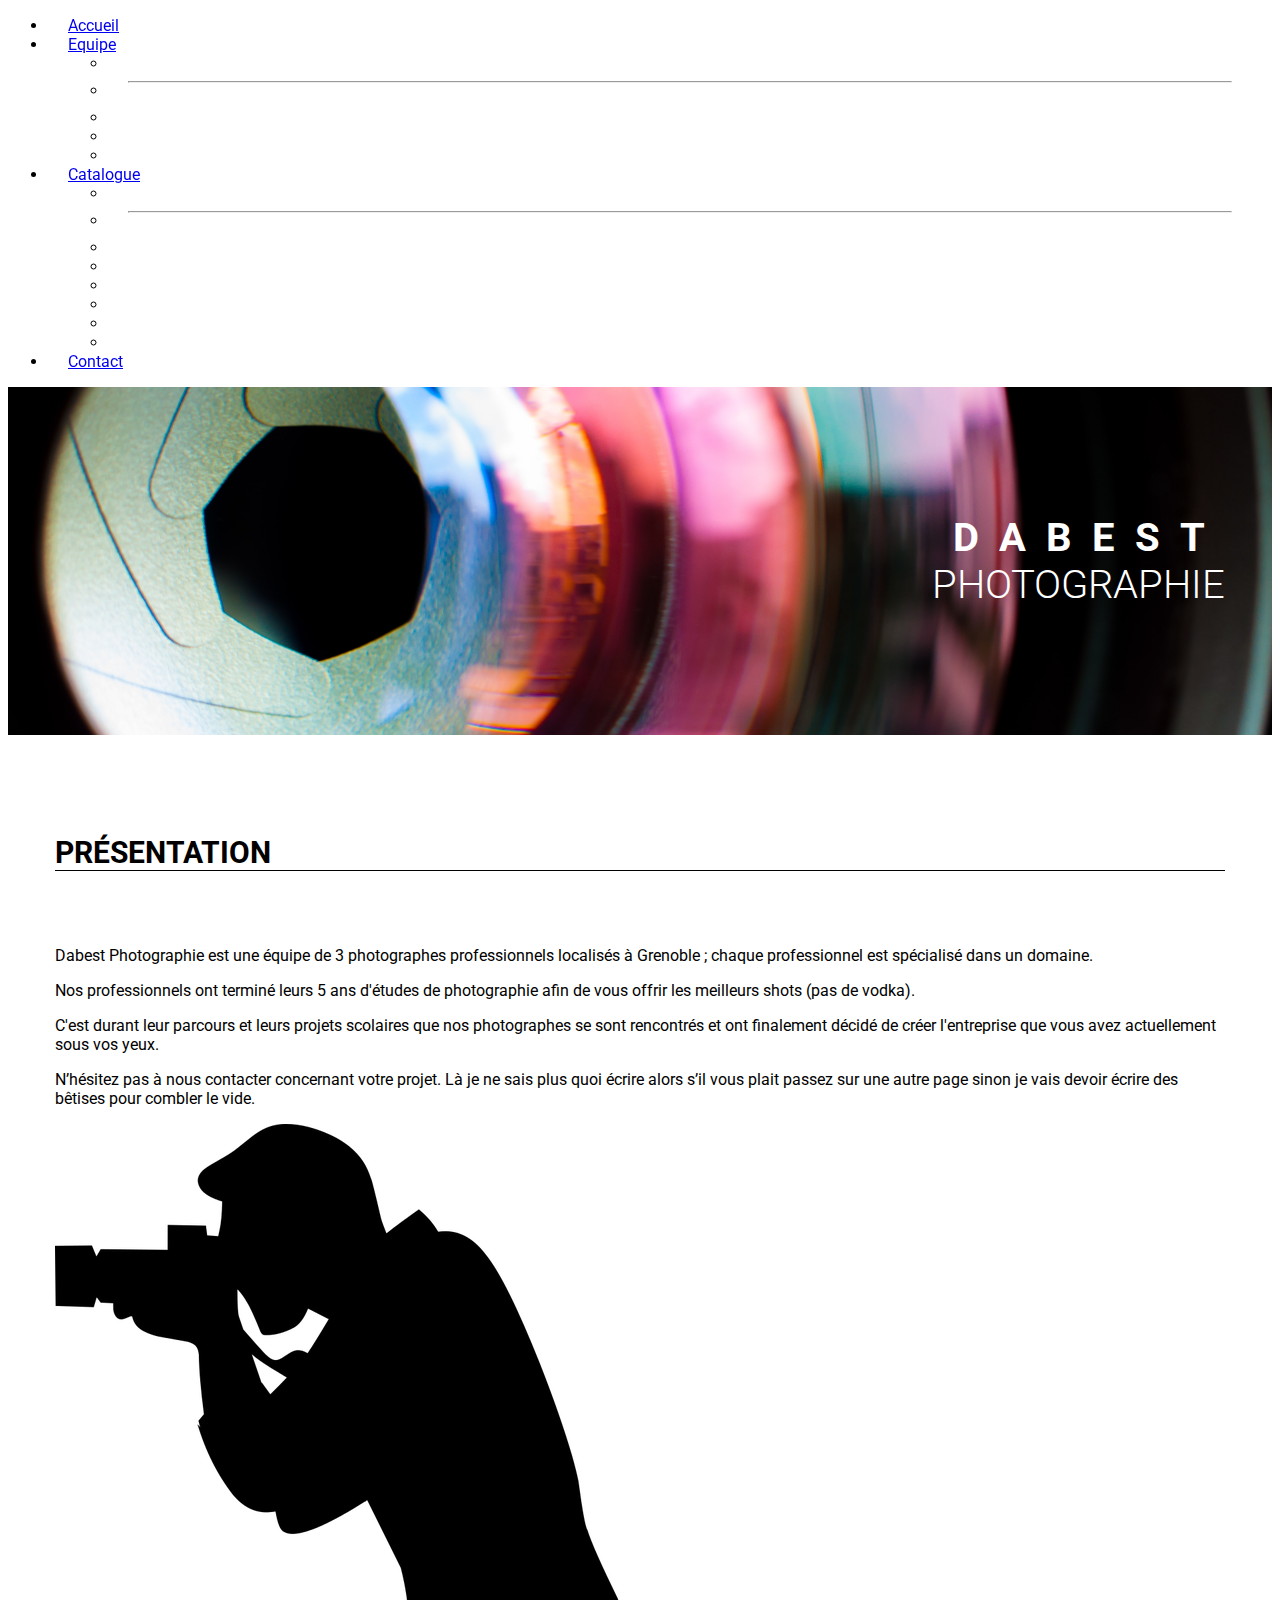
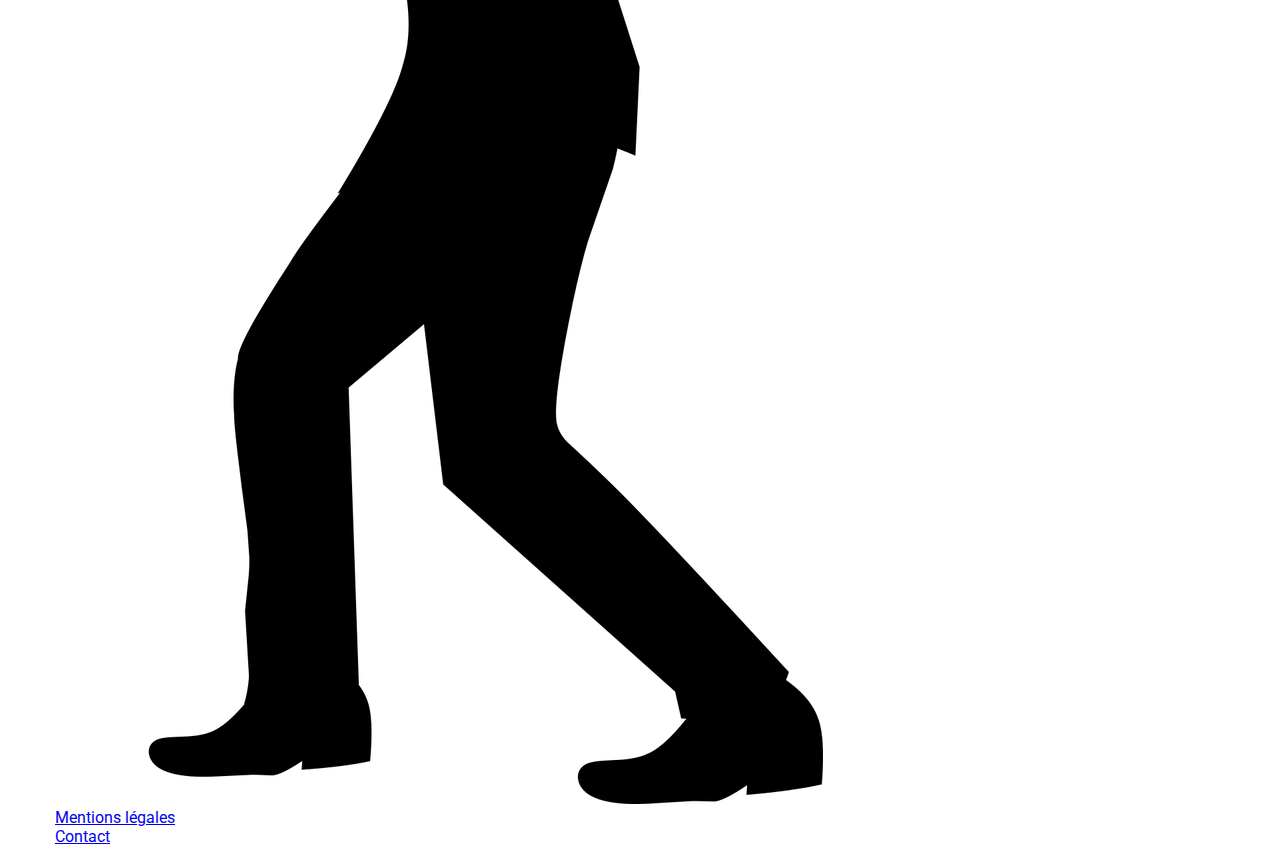
==== index.html @ 30327ac4 "Version 1.0" ====
<!DOCTYPE html>
<html lang="fr" dir="ltr">
  <head>
    <meta charset="utf-8" />
    <meta name="viewport" content="width=device-width, initial-scale=1.0" />
    <link
      rel="stylesheet"
      href="https://use.fontawesome.com/releases/v5.7.2/css/all.css"
      integrity="sha384-fnmOCqbTlWIlj8LyTjo7mOUStjsKC4pOpQbqyi7RrhN7udi9RwhKkMHpvLbHG9Sr"
      crossorigin="anonymous"
    />
    <link
      href="https://cdn.jsdelivr.net/npm/bootstrap@5.0.0-beta3/dist/css/bootstrap.min.css"
      rel="stylesheet"
      integrity="sha384-eOJMYsd53ii+scO/bJGFsiCZc+5NDVN2yr8+0RDqr0Ql0h+rP48ckxlpbzKgwra6"
      crossorigin="anonymous"
    />
    <link
      rel="stylesheet"
      href="css/style-menu.css"
      type="text/css"
    />
    <link rel="stylesheet" href="css/styleB.css" type="text/css" />
    <link rel="preconnect" href="https://fonts.gstatic.com" />
    <link
      href="https://fonts.googleapis.com/css2?family=Roboto:ital,wght@0,300;0,400;0,700;1,300;1,400;1,700&display=swap"
      rel="stylesheet"
    />
    <title>Dabest Photographie</title>
  </head>
  <body>
    <header class="main-header">
      <div class="container-fluid">
        <nav class="navbar navbar-expand-lg navbar-expand-md navbar-expand-sm navbar-dark shadow bg-dark rounded">
          <ul class="navbar-nav mx-auto">
            <li class="nav-item">
              <a
                href="index.html"
                title="Accueil"
                class="nav-link active"
                aria-current="page"
                >Accueil</a
              >
            </li>
            <li class="nav-item">
              <a
                class="nav-link dropdown-toggle"
                href="#"
                id="navbarDropdown"
                role="button"
                data-bs-toggle="dropdown"
                aria-expanded="false"
                title="Equipe"
                >Equipe</a
              >
              <ul
                class="dropdown-menu shadow p-3 mb-5 bg-dark rounded"
                aria-labelledby="navbarDropdown"
              >
                <li>
                  <a class="dropdown-item" href="equipe.html">Equipe</a>
                </li>
                <li><hr class="dropdown-divider" /></li>
                <li>
                  <a class="dropdown-item" href="cv-baptiste.html">Baptiste</a>
                </li>
                <li>
                  <a class="dropdown-item" href="cv-camelia.html">Camelia</a>
                </li>
                <li>
                  <a class="dropdown-item" href="cv-nathalie.html">Nathalie</a>
                </li>
              </ul>
            </li>
            <a href="index.html" class="p-2 text-light"
              ><i class="fas fa-camera"></i
            ></a>
            <li class="nav-item">
              <a
                class="nav-link dropdown-toggle"
                id="navbarDropdown2"
                role="button"
                data-bs-toggle="dropdown"
                aria-expanded="false"
                href="#"
                title="Catalogue"
                >Catalogue</a
              >
              <ul class="dropdown-menu shadow p-3 mb-5 bg-dark rounded" aria-labelledby="navbarDropdown2">
                <li>
                  <a class="dropdown-item" href="catalogue.html">Tout</a>
                </li>
                <li><hr class="dropdown-divider" /></li>
                <li>
                  <a class="dropdown-item" href="culinaire.html">Mariage</a>
                </li>
                <li>
                  <a class="dropdown-item" href="culinaire.html">Baptème</a>
                </li>
                <li>
                  <a class="dropdown-item" href="culinaire.html">Scolaire</a>
                </li>
                <li>
                  <a class="dropdown-item" href="culinaire.html">Paysage</a>
                </li>
                <li>
                  <a class="dropdown-item" href="culinaire.html">Culinaire</a>
                </li>
                <li>
                  <a class="dropdown-item" href="culinaire.html">Autres</a>
                </li>
              </ul>
            </li>
            <li class="nav-item">
              <a class="nav-link" href="contact.html" title="Contact"
                >Contact</a
              >
            </li>
          </ul>
        </nav>
      </div>
    </header>

    <section class="Btitre mb-5">
      <div class="container text-end text-light">
        <h1>Dabest<br /><span>Photographie</span></h1>
      </div>
    </section>

    <section class="Bpresentation">
      <div class="container">
        <div class="row">
          <div class="col col-7">
            <h2>Présentation</h2>
            <p class="br">
              Dabest Photographie est une équipe de 3 photographes
              professionnels localisés à Grenoble ; chaque professionnel est
              spécialisé dans un domaine.<br />
            </p>
            <p class="br">
              Nos professionnels ont terminé leurs 5 ans d'études de
              photographie afin de vous offrir les meilleurs shots (pas de
              vodka).<br />
            </p>
            <p class="br">
              C'est durant leur parcours et leurs projets scolaires que nos
              photographes se sont rencontrés et ont finalement décidé de créer
              l'entreprise que vous avez actuellement sous vos yeux.<br />
            </p>
            <p class="br">
              N’hésitez pas à nous contacter concernant votre projet. Là je ne
              sais plus quoi écrire alors s’il vous plait passez sur une autre
              page sinon je vais devoir écrire des bêtises pour combler le vide.
            </p>
          </div>
          <div class="col col-4">
            <img class="w-50" src="img/silhouette.png" alt="silhouette" />
          </div>
        </div>
      </div>
    </section>

    <footer class="border-top border-dark">
      <div class="container">
        <div class="row mx-auto text-center">
          <div class="col col-4">
            <a href="https://facebook.com" class="text-dark fs-3"
              ><i class="fab fa-facebook-square"></i
            ></a>
            <a href="https://instagram.com" class="text-dark fs-3"
              ><i class="fab fa-instagram"></i
            ></a>
          </div>
          <div class="col col-4 my-2 py-2">
            <a class="text-decoration-none text-dark" href="#">Mentions légales</a>
          </div>
          <div class="col col-4 my-2 py-2">
            <a class="text-decoration-none text-dark" href="contact.html">Contact</a>
          </div>
        </div>
      </div>
    </footer>

    <script
      src="https://cdn.jsdelivr.net/npm/bootstrap@5.0.0-beta3/dist/js/bootstrap.bundle.min.js"
      integrity="sha384-JEW9xMcG8R+pH31jmWH6WWP0WintQrMb4s7ZOdauHnUtxwoG2vI5DkLtS3qm9Ekf"
      crossorigin="anonymous"
    ></script>

  </body>
</html>
---- css/style-menu.css ----
body{
  font-family: "Roboto", sans-serif;
}

.container{
  max-width: 1170px;
  margin: 0 auto;
}

h2{
  color: #000;
  font-size: 30px;
  margin: 100px 0;
  text-transform: uppercase;
}

header{
  position: sticky;
  top: 0;
}

header li{
  position: relative;
  padding: 0 20px;
}

.dropdown-item{
  color: white;
}

.dropdown-divider{
  color: white;
}
---- css/styleB.css ----
/* -------------------- INDEX --------------------- */

.Btitre{
  padding: 200px 0;
  background-image: url("../img/objectif.jpg");
  background-size: cover;
  background-position: center;
  padding: 100px 0;
}

.Btitre h1 {
  color: #fff;
  font-size: 40px;
  text-align: right;
  text-transform: uppercase;
  letter-spacing: 20px;
}

.Btitre h1 span {
  font-size: 40px;
  font-weight: 300;
  letter-spacing: normal;
}

.Bpresentation h2 {
  color: #000;
  font-size: 30px;
  margin-bottom: 75px;
  border-bottom: 1px solid #000;
}

/* -------------------- CATALOGUE --------------------- */

.Bcatalogue img{
 width: 130px;
 height: 110px;
 margin-bottom: 15px;
}

/* -------------------- CONTACT --------------------- */

.Bcatalogue{
  margin-bottom: 100px;
}

.Bcatalogue .Ben2{
  display: flex;
  flex-flow: row wrap;
  align-items: top;
  justify-content: space-between;
}

.Bcatalogue .container h2{
  color: #000;
  font-size: 30px;
  margin: 100px 0;
}

.Bcatalogue .Btarifs{
  width: 45%;
}

.Bcatalogue .Bgalerie{
    width: 49%;
}

.Bcatalogue .Bgalerie .boutons{
  display: flex;
  flex-flow: row wrap;
  align-items: center;
  justify-content: space-between;
  margin-bottom: 50px;
}

.Bcatalogue .Bgalerie .col img{
 width: 130px;
 height: 110px;
 margin-bottom: 15px;
}

/* ---------------- CONTACT ------------------------ */
.Bcontact{
  background-image: url("../img/aurore-bleue.jpg");
  background-position: center;
  background-size: cover;
}

.Bcontact .container{
  max-width: 1000px;
}

.Bcontact h2 {
  font-size: 30px;
  color: #fff;
  text-transform: uppercase;
}

.Bcontact h3 {
  font-size: 15px;
  color: #fff;
  text-align: right;
  border-bottom: 1px solid #fff;
  text-transform: uppercase;
  margin-bottom: 40px;
}

.Bcontact textarea {
  width: 100%;
  height: 300px;
}

.Bcontact select {
  width: 100%;
}
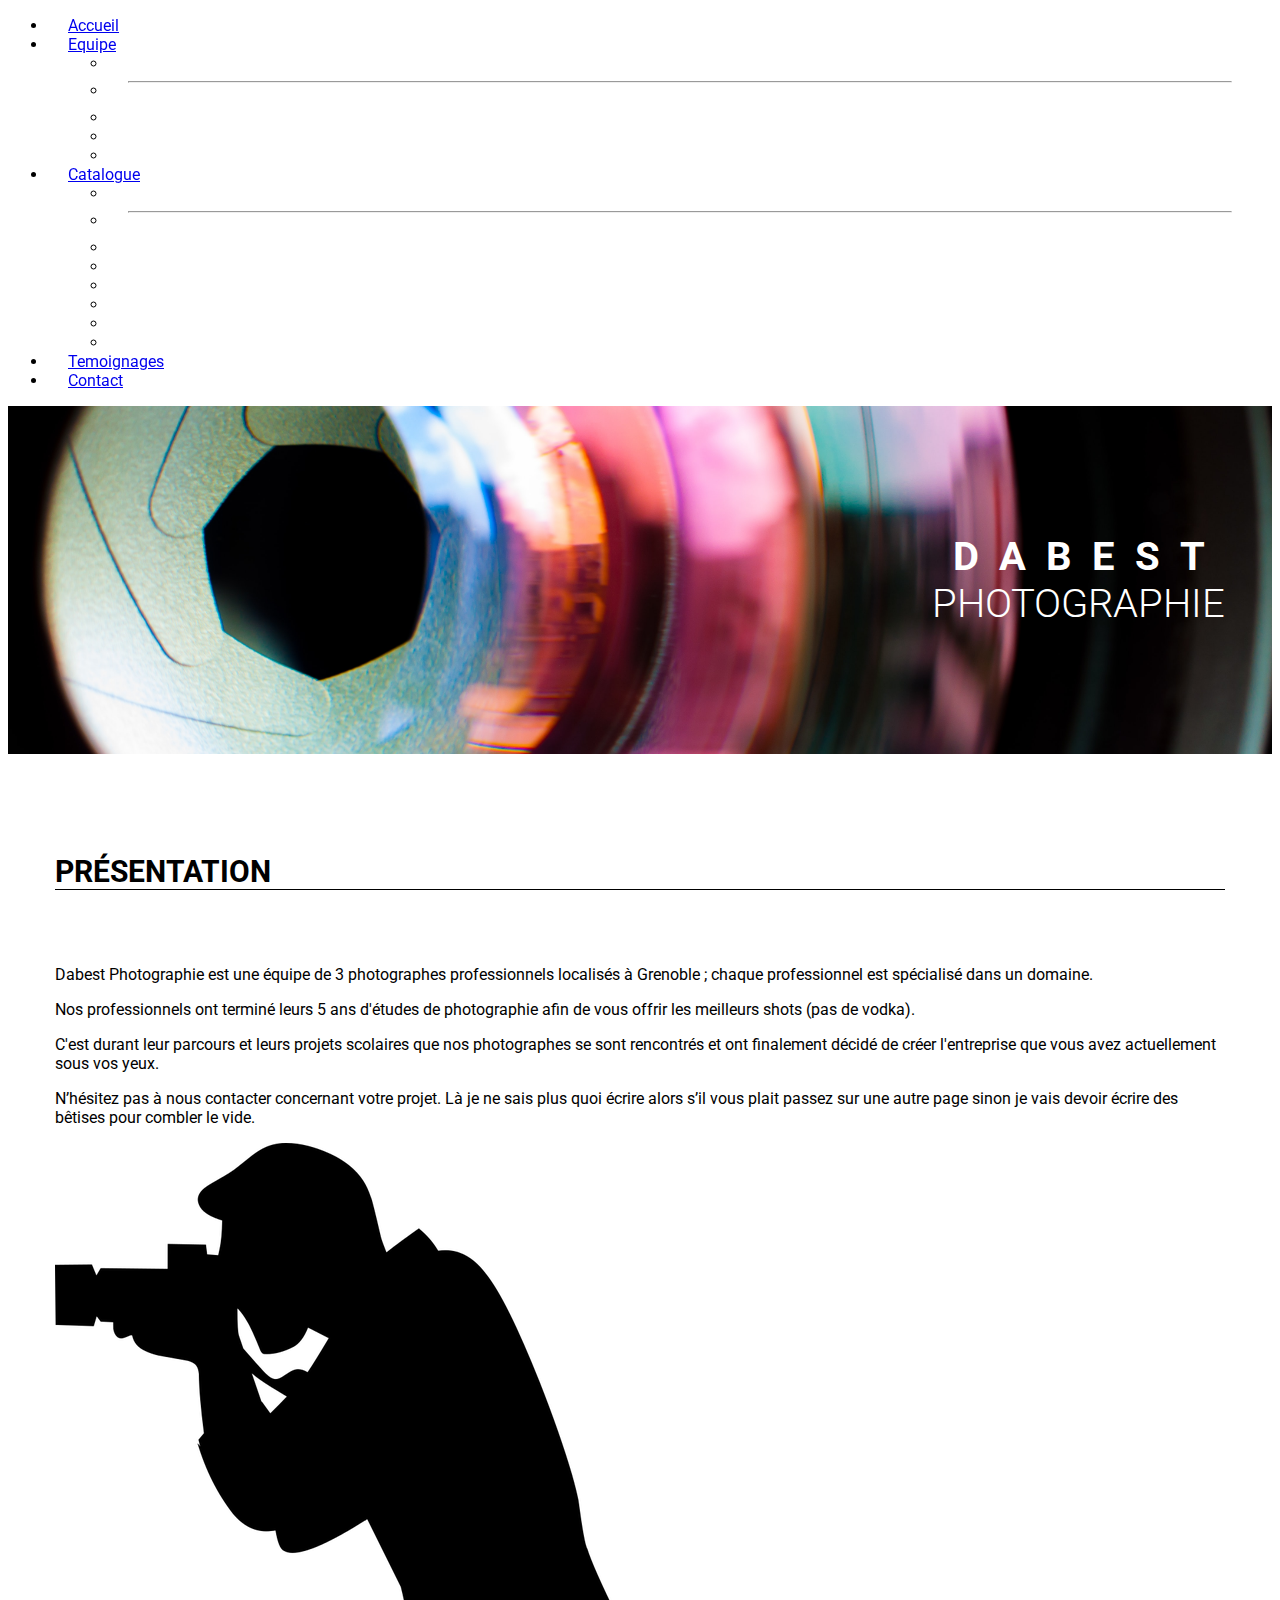
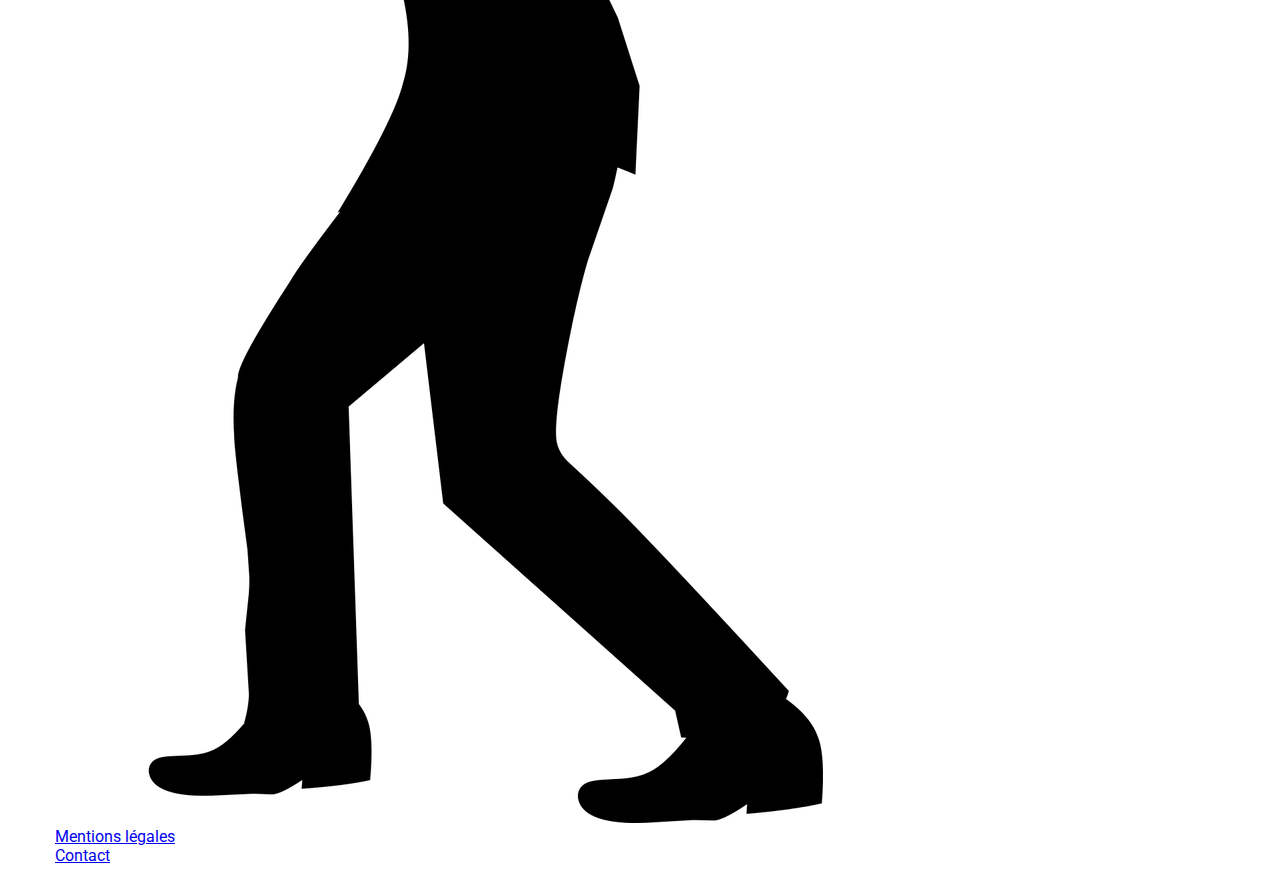
==== commit 0473975d: "ajout lien vers page temoignages" ====
--- a/index.html
+++ b/index.html
@@ -3,6 +3,15 @@
   <head>
     <meta charset="utf-8" />
     <meta name="viewport" content="width=device-width, initial-scale=1.0" />
+    <meta
+      name="description"
+      content="Bienvenue sur Dabest Photographie: site de photographes professionnels"
+    />
+    <meta http-equiv="cache-control" content="no-cache" />
+    <meta
+      name="keywords"
+      content="photographie, photographe, photo, professionnel, pro"
+    />
     <link
       rel="stylesheet"
       href="https://use.fontawesome.com/releases/v5.7.2/css/all.css"
@@ -15,11 +24,7 @@
       integrity="sha384-eOJMYsd53ii+scO/bJGFsiCZc+5NDVN2yr8+0RDqr0Ql0h+rP48ckxlpbzKgwra6"
       crossorigin="anonymous"
     />
-    <link
-      rel="stylesheet"
-      href="css/style-menu.css"
-      type="text/css"
-    />
+    <link rel="stylesheet" href="css/style-menu.css" type="text/css" />
     <link rel="stylesheet" href="css/styleB.css" type="text/css" />
     <link rel="preconnect" href="https://fonts.gstatic.com" />
     <link
@@ -31,7 +36,18 @@
   <body>
     <header class="main-header">
       <div class="container-fluid">
-        <nav class="navbar navbar-expand-lg navbar-expand-md navbar-expand-sm navbar-dark shadow bg-dark rounded">
+        <nav
+          class="
+            navbar
+            navbar-expand-lg
+            navbar-expand-md
+            navbar-expand-sm
+            navbar-dark
+            shadow
+            bg-dark
+            rounded
+          "
+        >
           <ul class="navbar-nav mx-auto">
             <li class="nav-item">
               <a
@@ -86,7 +102,10 @@
                 title="Catalogue"
                 >Catalogue</a
               >
-              <ul class="dropdown-menu shadow p-3 mb-5 bg-dark rounded" aria-labelledby="navbarDropdown2">
+              <ul
+                class="dropdown-menu shadow p-3 mb-5 bg-dark rounded"
+                aria-labelledby="navbarDropdown2"
+              >
                 <li>
                   <a class="dropdown-item" href="catalogue.html">Tout</a>
                 </li>
@@ -110,6 +129,9 @@
                   <a class="dropdown-item" href="culinaire.html">Autres</a>
                 </li>
               </ul>
+            </li>
+            <li class="nav-item">
+              <a class="nav-link" href="temoignages.html">Temoignages</a>
             </li>
             <li class="nav-item">
               <a class="nav-link" href="contact.html" title="Contact"
@@ -172,10 +194,14 @@
             ></a>
           </div>
           <div class="col col-4 my-2 py-2">
-            <a class="text-decoration-none text-dark" href="#">Mentions légales</a>
+            <a class="text-decoration-none text-dark" href="#"
+              >Mentions légales</a
+            >
           </div>
           <div class="col col-4 my-2 py-2">
-            <a class="text-decoration-none text-dark" href="contact.html">Contact</a>
+            <a class="text-decoration-none text-dark" href="contact.html"
+              >Contact</a
+            >
           </div>
         </div>
       </div>
@@ -186,6 +212,5 @@
       integrity="sha384-JEW9xMcG8R+pH31jmWH6WWP0WintQrMb4s7ZOdauHnUtxwoG2vI5DkLtS3qm9Ekf"
       crossorigin="anonymous"
     ></script>
-
   </body>
 </html>
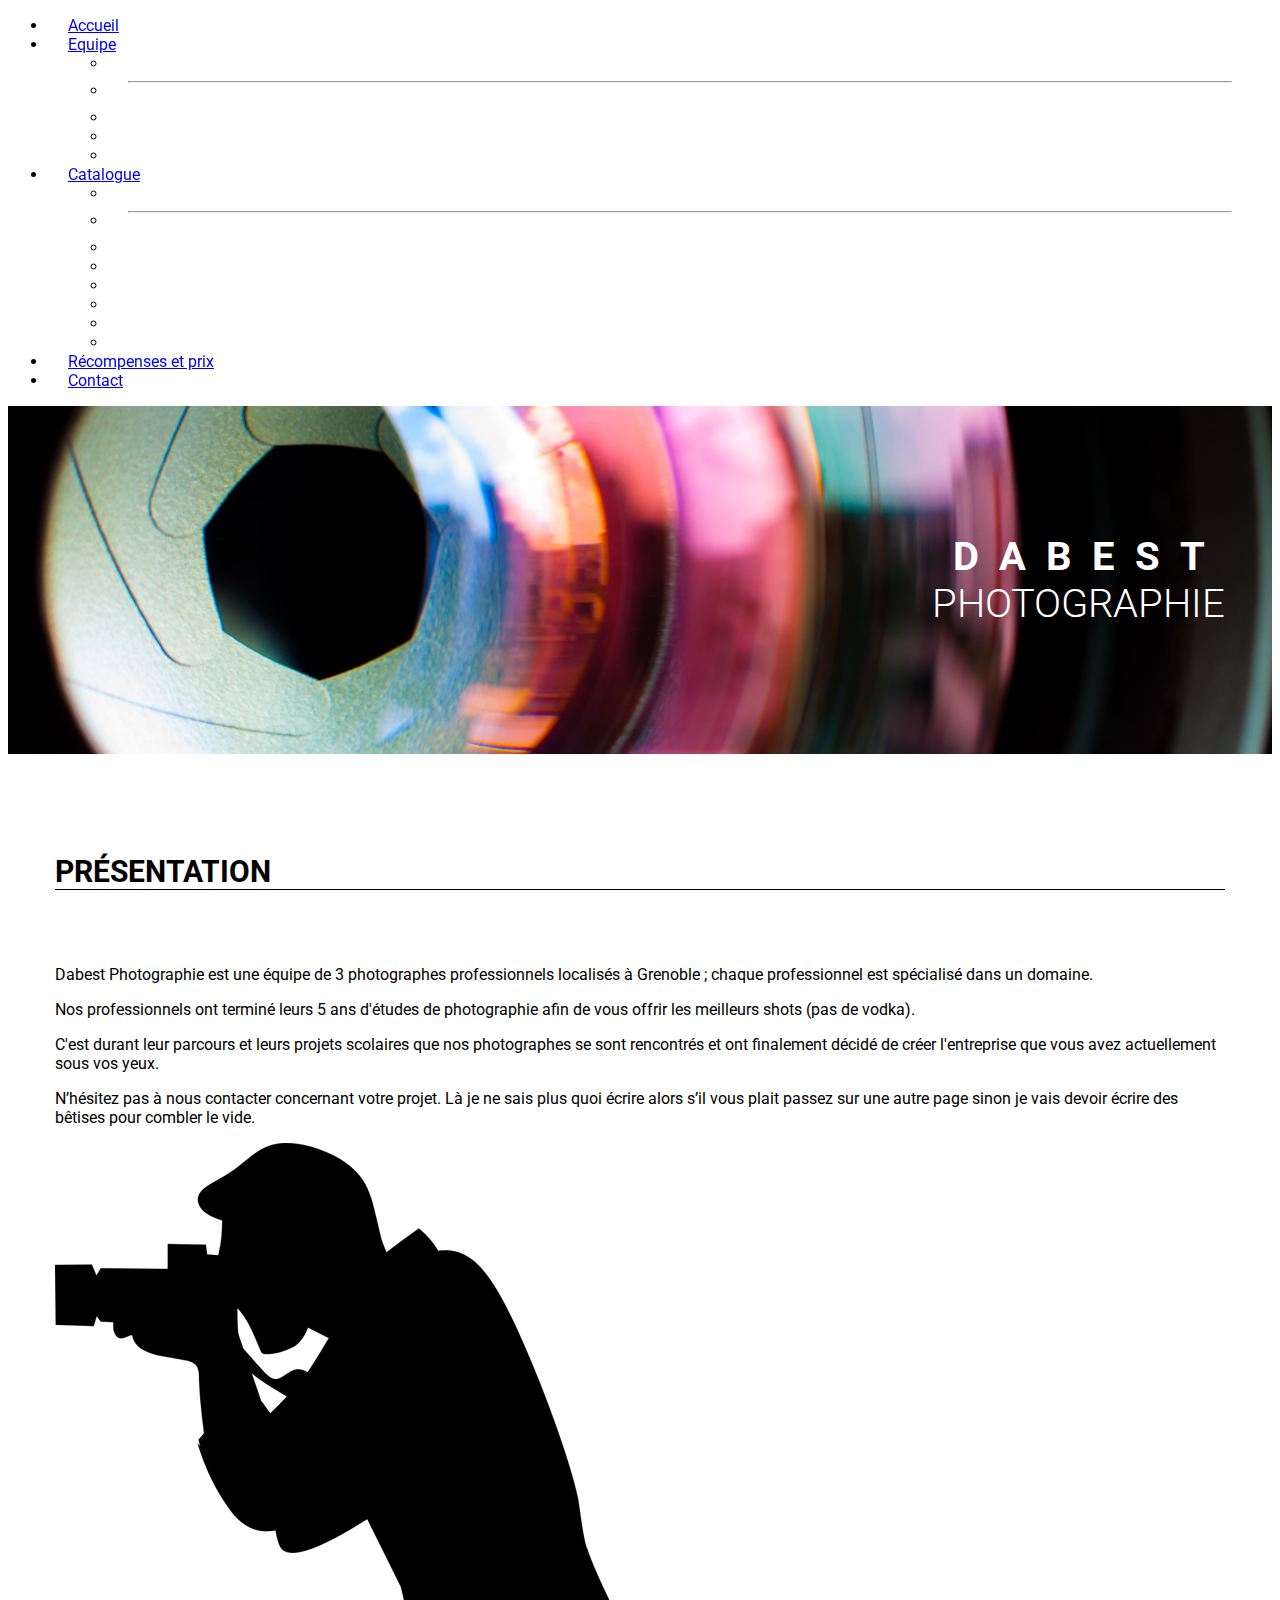
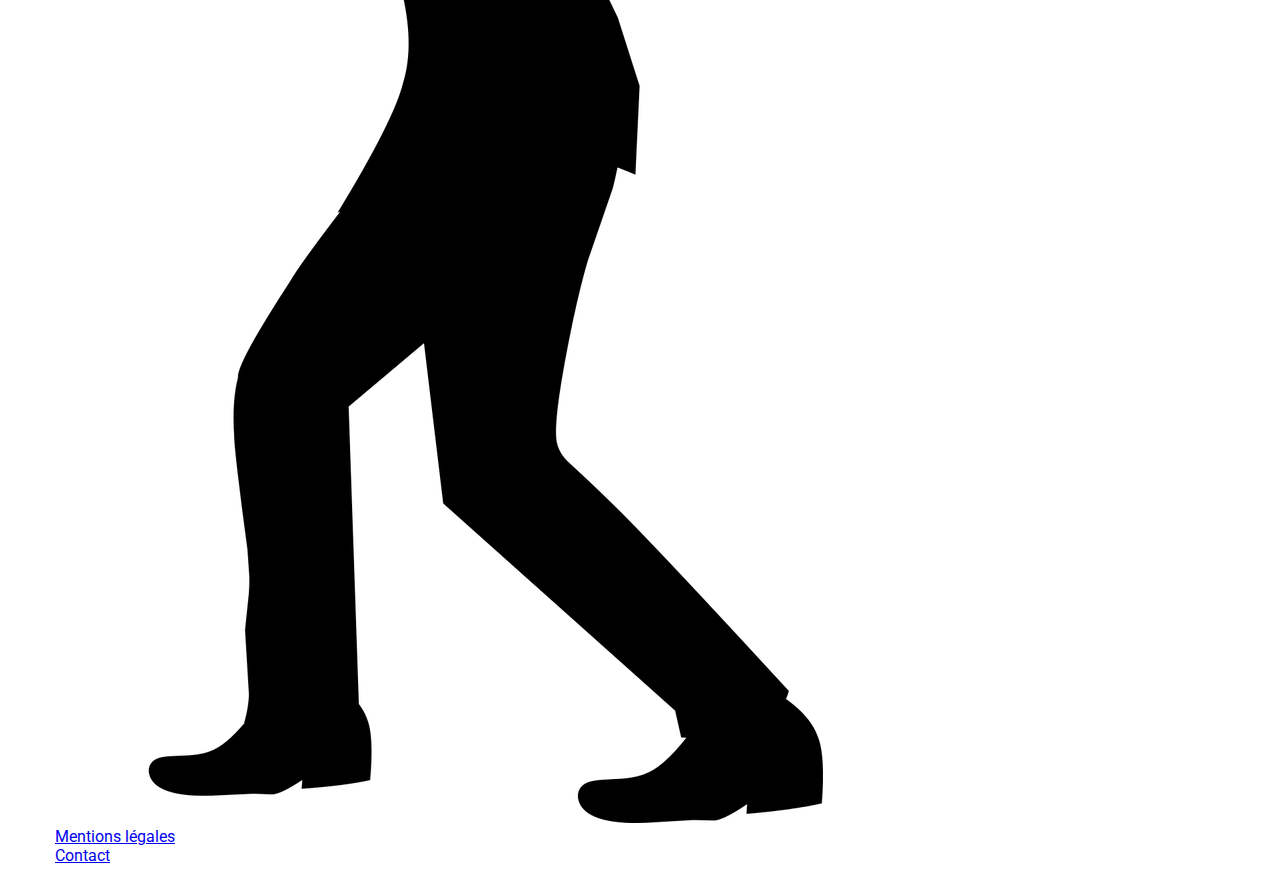
==== commit cc66c09e: "ajout récompenses et prix dans la barre menu" ====
--- a/index.html
+++ b/index.html
@@ -3,15 +3,9 @@
   <head>
     <meta charset="utf-8" />
     <meta name="viewport" content="width=device-width, initial-scale=1.0" />
-    <meta
-      name="description"
-      content="Bienvenue sur Dabest Photographie: site de photographes professionnels"
-    />
-    <meta http-equiv="cache-control" content="no-cache" />
-    <meta
-      name="keywords"
-      content="photographie, photographe, photo, professionnel, pro"
-    />
+    <meta name="description" content="Bienvenue sur Dabest Photographie: site de photographes professionnels">
+    <meta http-equiv="cache-control" content="no-cache"/>
+    <meta name="keywords" content="photographie, photographe, photo, professionnel, pro"/>
     <link
       rel="stylesheet"
       href="https://use.fontawesome.com/releases/v5.7.2/css/all.css"
@@ -24,7 +18,11 @@
       integrity="sha384-eOJMYsd53ii+scO/bJGFsiCZc+5NDVN2yr8+0RDqr0Ql0h+rP48ckxlpbzKgwra6"
       crossorigin="anonymous"
     />
-    <link rel="stylesheet" href="css/style-menu.css" type="text/css" />
+    <link
+      rel="stylesheet"
+      href="css/style-menu.css"
+      type="text/css"
+    />
     <link rel="stylesheet" href="css/styleB.css" type="text/css" />
     <link rel="preconnect" href="https://fonts.gstatic.com" />
     <link
@@ -36,18 +34,7 @@
   <body>
     <header class="main-header">
       <div class="container-fluid">
-        <nav
-          class="
-            navbar
-            navbar-expand-lg
-            navbar-expand-md
-            navbar-expand-sm
-            navbar-dark
-            shadow
-            bg-dark
-            rounded
-          "
-        >
+        <nav class="navbar navbar-expand-lg navbar-expand-md navbar-expand-sm navbar-dark shadow bg-dark rounded">
           <ul class="navbar-nav mx-auto">
             <li class="nav-item">
               <a
@@ -102,10 +89,7 @@
                 title="Catalogue"
                 >Catalogue</a
               >
-              <ul
-                class="dropdown-menu shadow p-3 mb-5 bg-dark rounded"
-                aria-labelledby="navbarDropdown2"
-              >
+              <ul class="dropdown-menu shadow p-3 mb-5 bg-dark rounded" aria-labelledby="navbarDropdown2">
                 <li>
                   <a class="dropdown-item" href="catalogue.html">Tout</a>
                 </li>
@@ -131,8 +115,11 @@
               </ul>
             </li>
             <li class="nav-item">
-              <a class="nav-link" href="temoignages.html">Temoignages</a>
-            </li>
+              <a class="nav-link" href="recompenses_et_prix.html" title="Récompenses et prix"> 
+                  Récompenses et prix </a>
+
+                 
+          </li>
             <li class="nav-item">
               <a class="nav-link" href="contact.html" title="Contact"
                 >Contact</a
@@ -194,14 +181,10 @@
             ></a>
           </div>
           <div class="col col-4 my-2 py-2">
-            <a class="text-decoration-none text-dark" href="#"
-              >Mentions légales</a
-            >
+            <a class="text-decoration-none text-dark" href="#">Mentions légales</a>
           </div>
           <div class="col col-4 my-2 py-2">
-            <a class="text-decoration-none text-dark" href="contact.html"
-              >Contact</a
-            >
+            <a class="text-decoration-none text-dark" href="contact.html">Contact</a>
           </div>
         </div>
       </div>
@@ -212,5 +195,6 @@
       integrity="sha384-JEW9xMcG8R+pH31jmWH6WWP0WintQrMb4s7ZOdauHnUtxwoG2vI5DkLtS3qm9Ekf"
       crossorigin="anonymous"
     ></script>
+
   </body>
 </html>
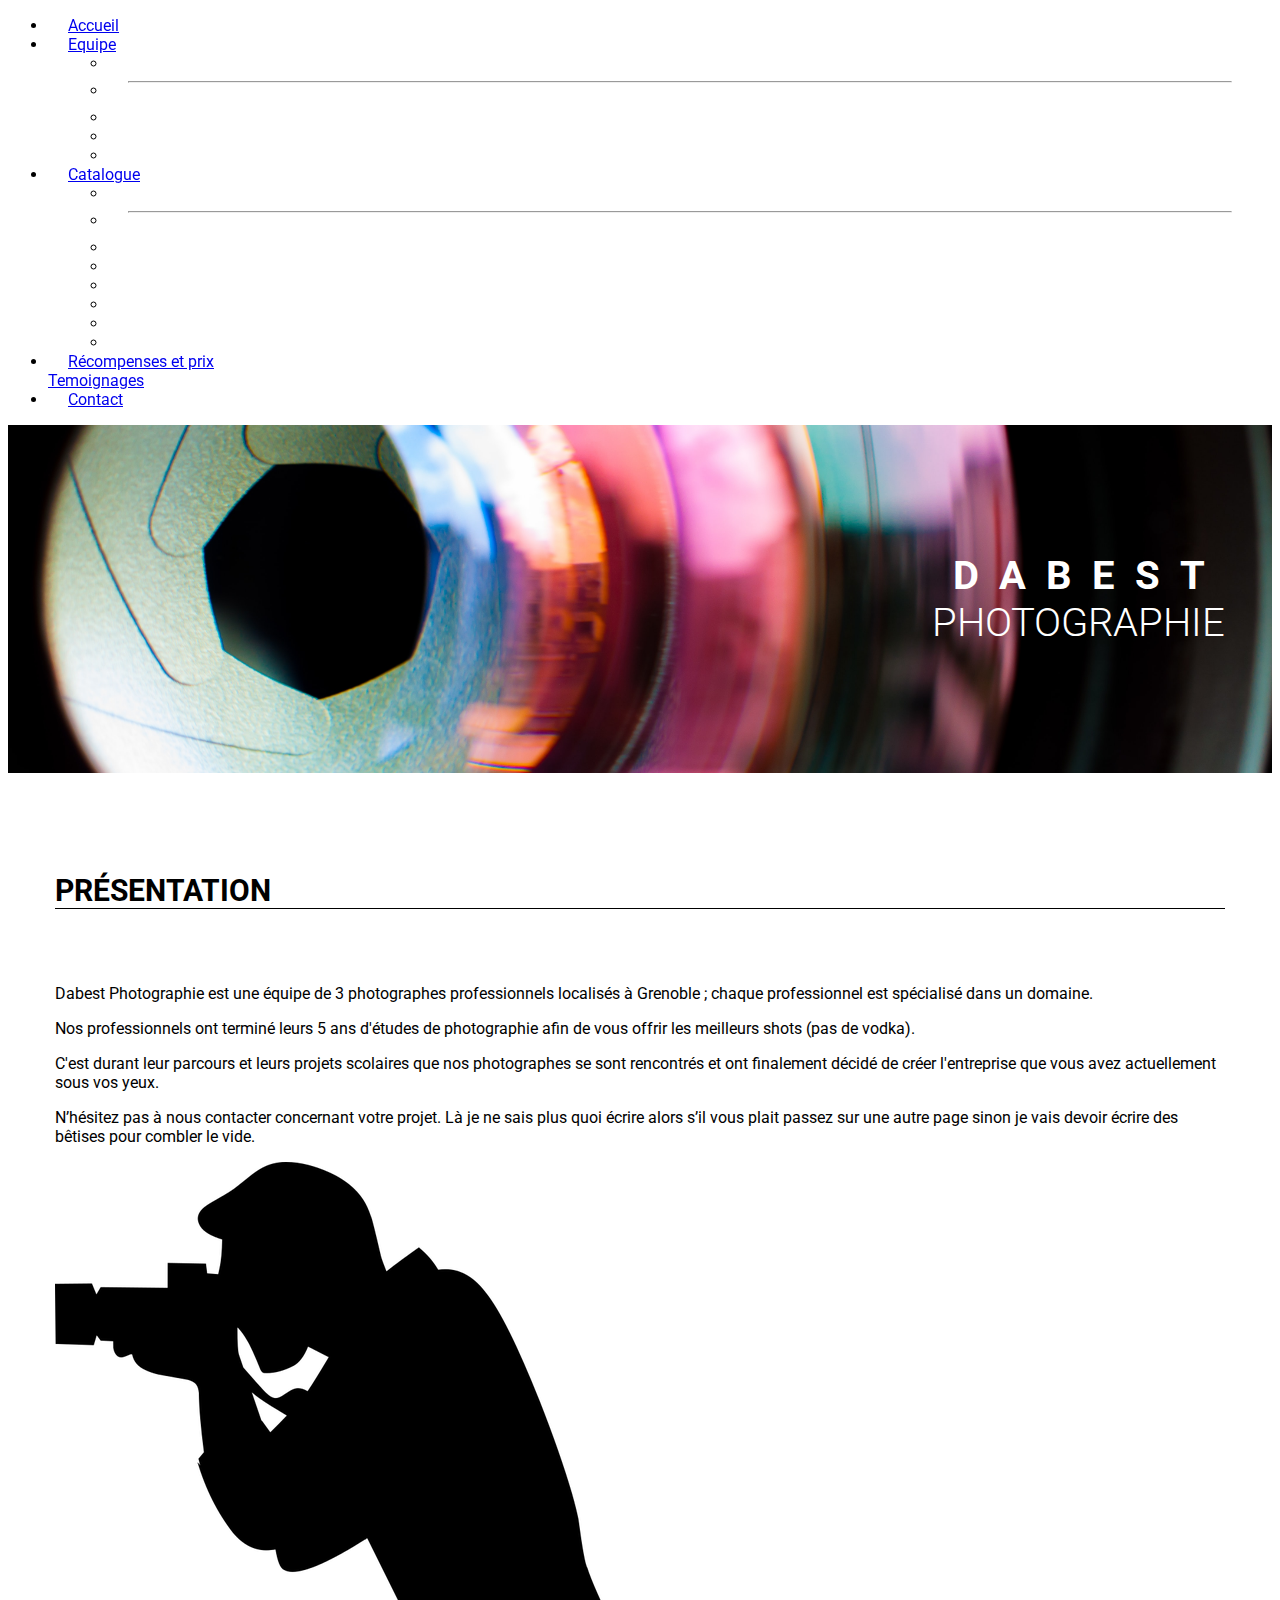
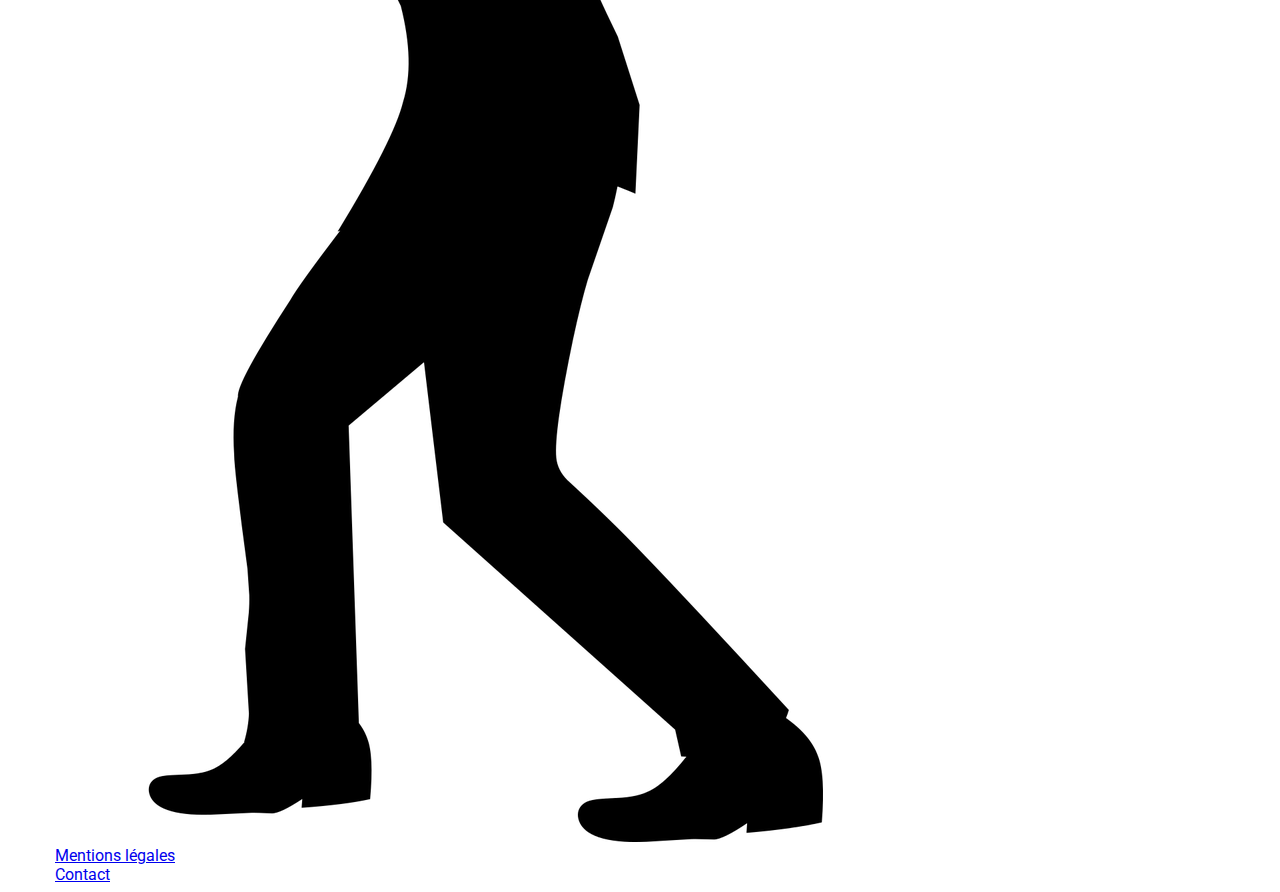
==== commit 78b88f30: "corriger conflit merge" ====
--- a/index.html
+++ b/index.html
@@ -3,9 +3,15 @@
   <head>
     <meta charset="utf-8" />
     <meta name="viewport" content="width=device-width, initial-scale=1.0" />
-    <meta name="description" content="Bienvenue sur Dabest Photographie: site de photographes professionnels">
-    <meta http-equiv="cache-control" content="no-cache"/>
-    <meta name="keywords" content="photographie, photographe, photo, professionnel, pro"/>
+    <meta
+      name="description"
+      content="Bienvenue sur Dabest Photographie: site de photographes professionnels"
+    />
+    <meta http-equiv="cache-control" content="no-cache" />
+    <meta
+      name="keywords"
+      content="photographie, photographe, photo, professionnel, pro"
+    />
     <link
       rel="stylesheet"
       href="https://use.fontawesome.com/releases/v5.7.2/css/all.css"
@@ -18,11 +24,7 @@
       integrity="sha384-eOJMYsd53ii+scO/bJGFsiCZc+5NDVN2yr8+0RDqr0Ql0h+rP48ckxlpbzKgwra6"
       crossorigin="anonymous"
     />
-    <link
-      rel="stylesheet"
-      href="css/style-menu.css"
-      type="text/css"
-    />
+    <link rel="stylesheet" href="css/style-menu.css" type="text/css" />
     <link rel="stylesheet" href="css/styleB.css" type="text/css" />
     <link rel="preconnect" href="https://fonts.gstatic.com" />
     <link
@@ -34,7 +36,18 @@
   <body>
     <header class="main-header">
       <div class="container-fluid">
-        <nav class="navbar navbar-expand-lg navbar-expand-md navbar-expand-sm navbar-dark shadow bg-dark rounded">
+        <nav
+          class="
+            navbar
+            navbar-expand-lg
+            navbar-expand-md
+            navbar-expand-sm
+            navbar-dark
+            shadow
+            bg-dark
+            rounded
+          "
+        >
           <ul class="navbar-nav mx-auto">
             <li class="nav-item">
               <a
@@ -89,7 +102,10 @@
                 title="Catalogue"
                 >Catalogue</a
               >
-              <ul class="dropdown-menu shadow p-3 mb-5 bg-dark rounded" aria-labelledby="navbarDropdown2">
+              <ul
+                class="dropdown-menu shadow p-3 mb-5 bg-dark rounded"
+                aria-labelledby="navbarDropdown2"
+              >
                 <li>
                   <a class="dropdown-item" href="catalogue.html">Tout</a>
                 </li>
@@ -120,6 +136,8 @@
 
                  
           </li>
+              <a class="nav-link" href="temoignages.html">Temoignages</a>
+            </li>
             <li class="nav-item">
               <a class="nav-link" href="contact.html" title="Contact"
                 >Contact</a
@@ -181,10 +199,14 @@
             ></a>
           </div>
           <div class="col col-4 my-2 py-2">
-            <a class="text-decoration-none text-dark" href="#">Mentions légales</a>
+            <a class="text-decoration-none text-dark" href="#"
+              >Mentions légales</a
+            >
           </div>
           <div class="col col-4 my-2 py-2">
-            <a class="text-decoration-none text-dark" href="contact.html">Contact</a>
+            <a class="text-decoration-none text-dark" href="contact.html"
+              >Contact</a
+            >
           </div>
         </div>
       </div>
@@ -195,6 +217,5 @@
       integrity="sha384-JEW9xMcG8R+pH31jmWH6WWP0WintQrMb4s7ZOdauHnUtxwoG2vI5DkLtS3qm9Ekf"
       crossorigin="anonymous"
     ></script>
-
   </body>
 </html>
